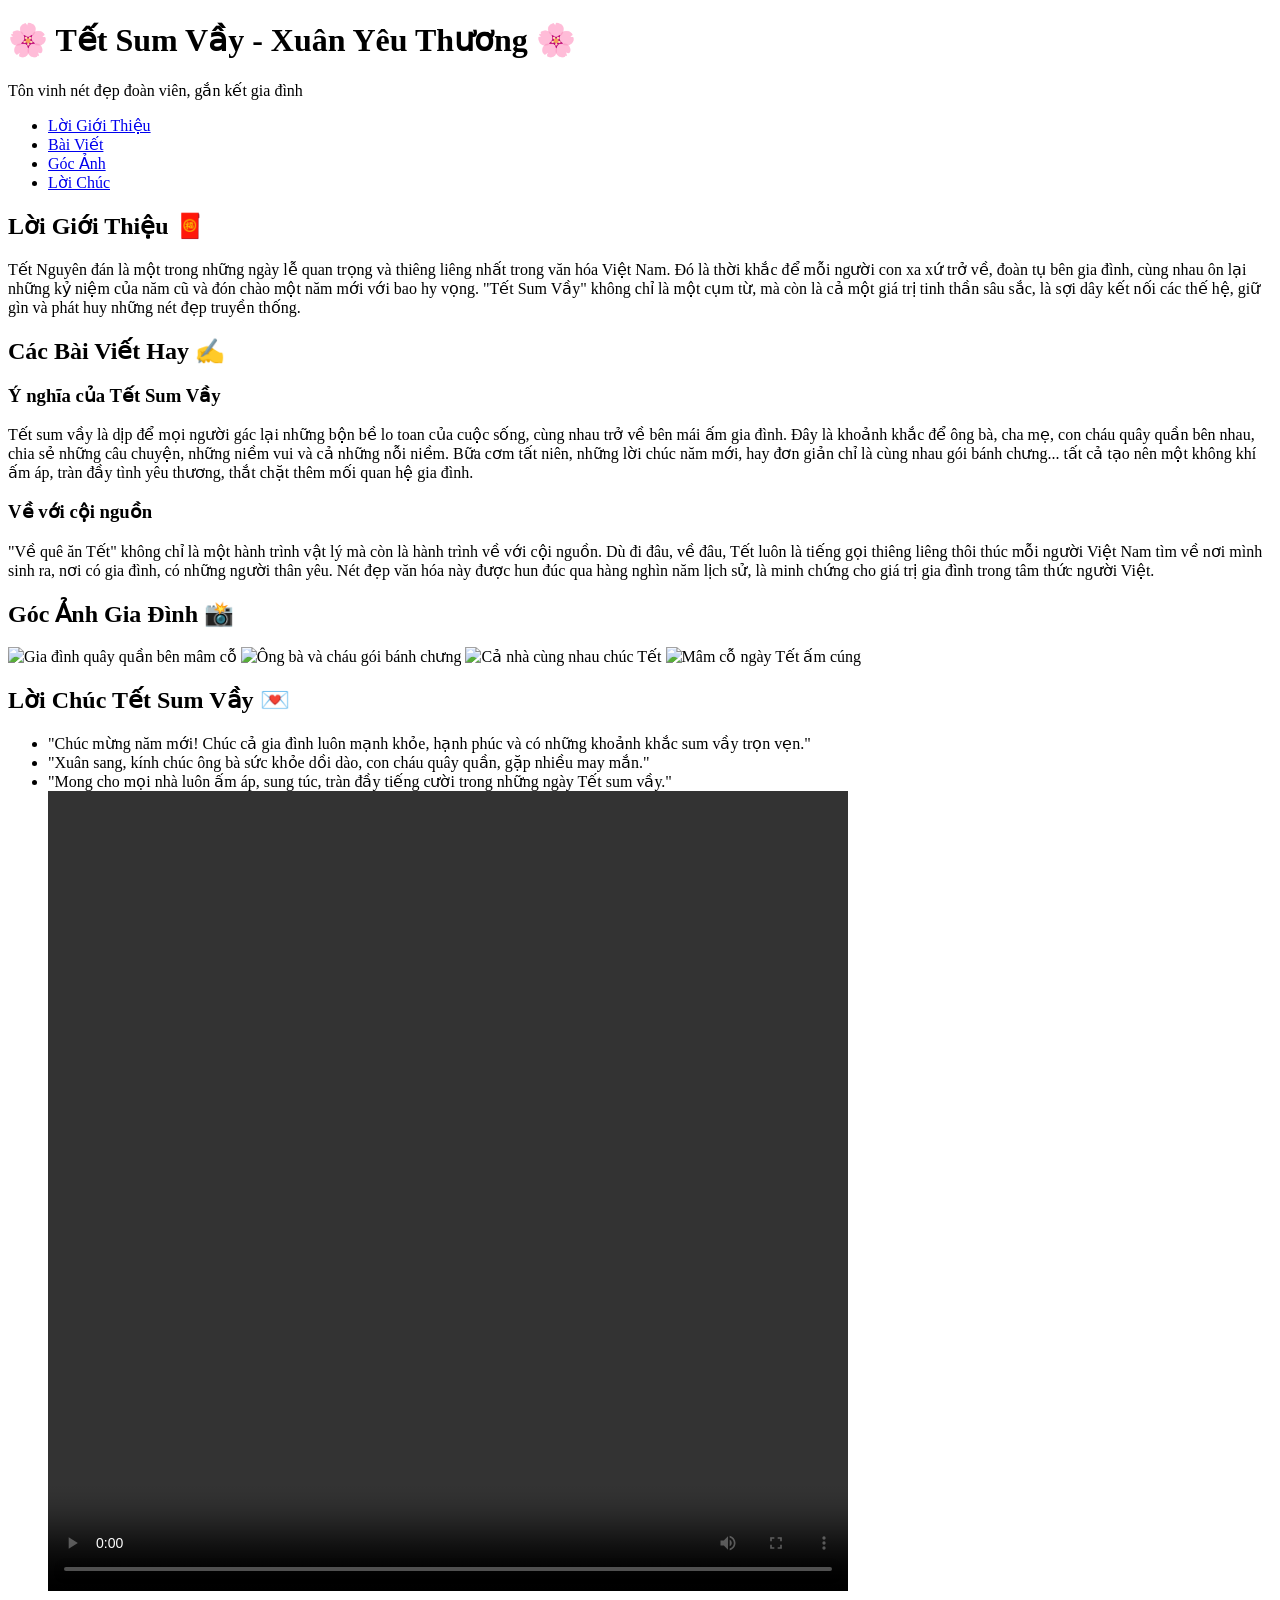
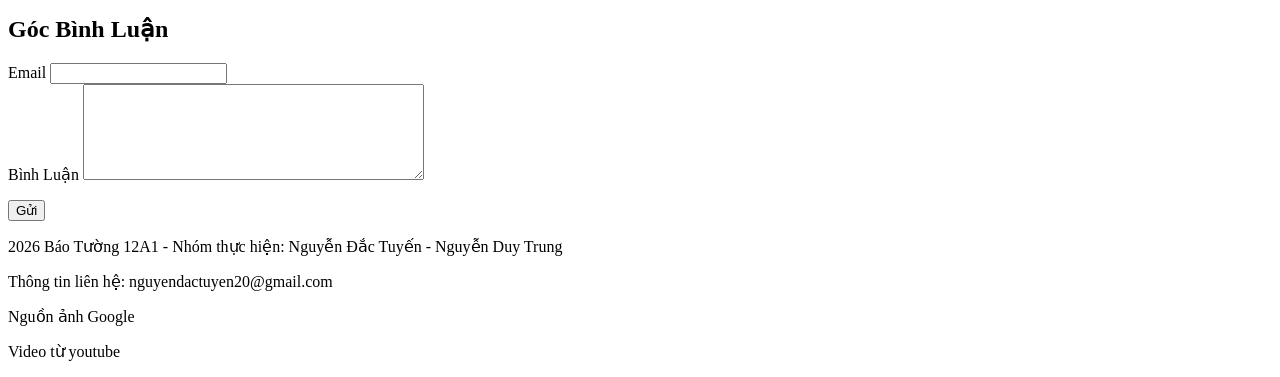
==== index.html @ 0ccaec0b "Create index.html" ====
<!DOCTYPE html>
<html lang="en">
<head>
    <meta charset="UTF-8">
    <meta name="viewport" content="width=device-width, initial-scale=1.0">
    <link rel="stylesheet" href="Baotuong12A1_tet_sum_vay.css">
    <title>Báo Tường: Tết sum vầy</title>
</head>
<body>
    <header>
        <h1 class="white">🌸 Tết Sum Vầy - Xuân Yêu Thương 🌸</h1>
        <p>Tôn vinh nét đẹp đoàn viên, gắn kết gia đình</p>
    </header>

        <ul>
            <li><a href="#gioithieu">Lời Giới Thiệu</a></li>
            <li><a href="#baiviet">Bài Viết</a></li>
            <li><a href="#gocanh">Góc Ảnh</a></li>
            <li><a href="#loichuc">Lời Chúc</a></li>
        </ul>
    
        <h2 id="gioithieu">Lời Giới Thiệu 🧧</h2>
        <p class="red">Tết Nguyên đán là một trong những ngày lễ quan trọng và 
            thiêng liêng nhất trong văn hóa Việt Nam. Đó là thời 
            khắc để mỗi người con xa xứ trở về, đoàn tụ bên gia đình, 
            cùng nhau ôn lại những kỷ niệm của năm cũ và đón chào một 
            năm mới với bao hy vọng. "Tết Sum Vầy" không chỉ là một cụm từ, 
            mà còn là cả một giá trị tinh thần sâu sắc, là sợi dây kết nối các
            thế hệ, giữ gìn và phát huy những nét đẹp truyền thống.
        </p>
    
        <h2 id="baiviet">Các Bài Viết Hay ✍️</h2>
        <h3>Ý nghĩa của Tết Sum Vầy</h3>
        <p class="red">Tết sum vầy là dịp để mọi người gác lại những bộn bề lo toan của 
            cuộc sống, cùng nhau trở về bên mái ấm gia đình. Đây là khoảnh 
            khắc để ông bà, cha mẹ, con cháu quây quần bên nhau, chia sẻ những 
            câu chuyện, những niềm vui và cả những nỗi niềm. Bữa cơm tất niên, 
            những lời chúc năm mới, hay đơn giản chỉ là cùng nhau gói bánh chưng... 
            tất cả tạo nên một không khí ấm áp, tràn đầy tình yêu thương, thắt chặt 
            thêm mối quan hệ gia đình.
        </p>
    
        <h3>Về với cội nguồn</h3>
        <p class="red">"Về quê ăn Tết" không chỉ là một hành trình vật lý mà còn là 
            hành trình về với cội nguồn. Dù đi đâu, về đâu, Tết luôn là 
            tiếng gọi thiêng liêng thôi thúc mỗi người Việt Nam tìm về nơi 
            mình sinh ra, nơi có gia đình, có những người thân yêu. Nét đẹp 
            văn hóa này được hun đúc qua hàng nghìn năm lịch sử, là minh chứng 
            cho giá trị gia đình trong tâm thức người Việt.
        </p>

    <h2 id="gocanh">Góc Ảnh Gia Đình 📸</h2>
        <img src="c:\Users\ADMIN\OneDrive\Tài liệu\tet_sum_vay_1.jpg.jfif" 
        alt="Gia đình quây quần bên mâm cỗ" width="300", height="300">
        <img src="c:\Users\ADMIN\OneDrive\Tài liệu\tet_sum_vay_2.webp" 
        alt="Ông bà và cháu gói bánh chưng" width="300", height="300">
        <img src="c:\Users\ADMIN\OneDrive\Tài liệu\tet_sum_vay_3.jpg" 
        alt="Cả nhà cùng nhau chúc Tết" width="300", height="300">
        <img src="c:\Users\ADMIN\OneDrive\Tài liệu\tet_sum_vay_4.jpg" 
        alt="Mâm cỗ ngày Tết ấm cúng" width="300", height="300">

    <h2 id="loichuc">Lời Chúc Tết Sum Vầy 💌</h2>
        <ul>
            <li>"Chúc mừng năm mới! Chúc cả gia đình luôn mạnh khỏe, hạnh phúc và có những khoảnh khắc sum vầy trọn vẹn."</li>
            <li>"Xuân sang, kính chúc ông bà sức khỏe dồi dào, con cháu quây quần, gặp nhiều may mắn."</li>
            <li>"Mong cho mọi nhà luôn ấm áp, sung túc, tràn đầy tiếng cười trong những ngày Tết sum vầy."</li>
            <video src="c:\Users\ADMIN\OneDrive\Tài liệu\chuctet.mp4" controls 
                alt="Chúc Tết" width="800", height="800"></video>
        </ul>

    <h2>Góc Bình Luận</h2>
    	<label for="email"><p>Email</label>
    	<input type="email" name="email" id="email"><br>
    	<label for="">Bình Luận</label>
    	<textarea name="commnent" id="commnent" rows="6" cols="40"></textarea>
    	<form action="camon.html" method="post">
           <input type="submit" name="điền thông tin " value="Gửi">
        </form>

        <p> 2026 Báo Tường 12A1 - Nhóm thực hiện: Nguyễn Đắc Tuyến - Nguyễn Duy Trung</p>
        <p>Thông tin liên hệ: nguyendactuyen20@gmail.com</a></p>
        <p>Nguồn ảnh Google</p>
        <p>Video từ youtube</p>
    
</body>
</html>
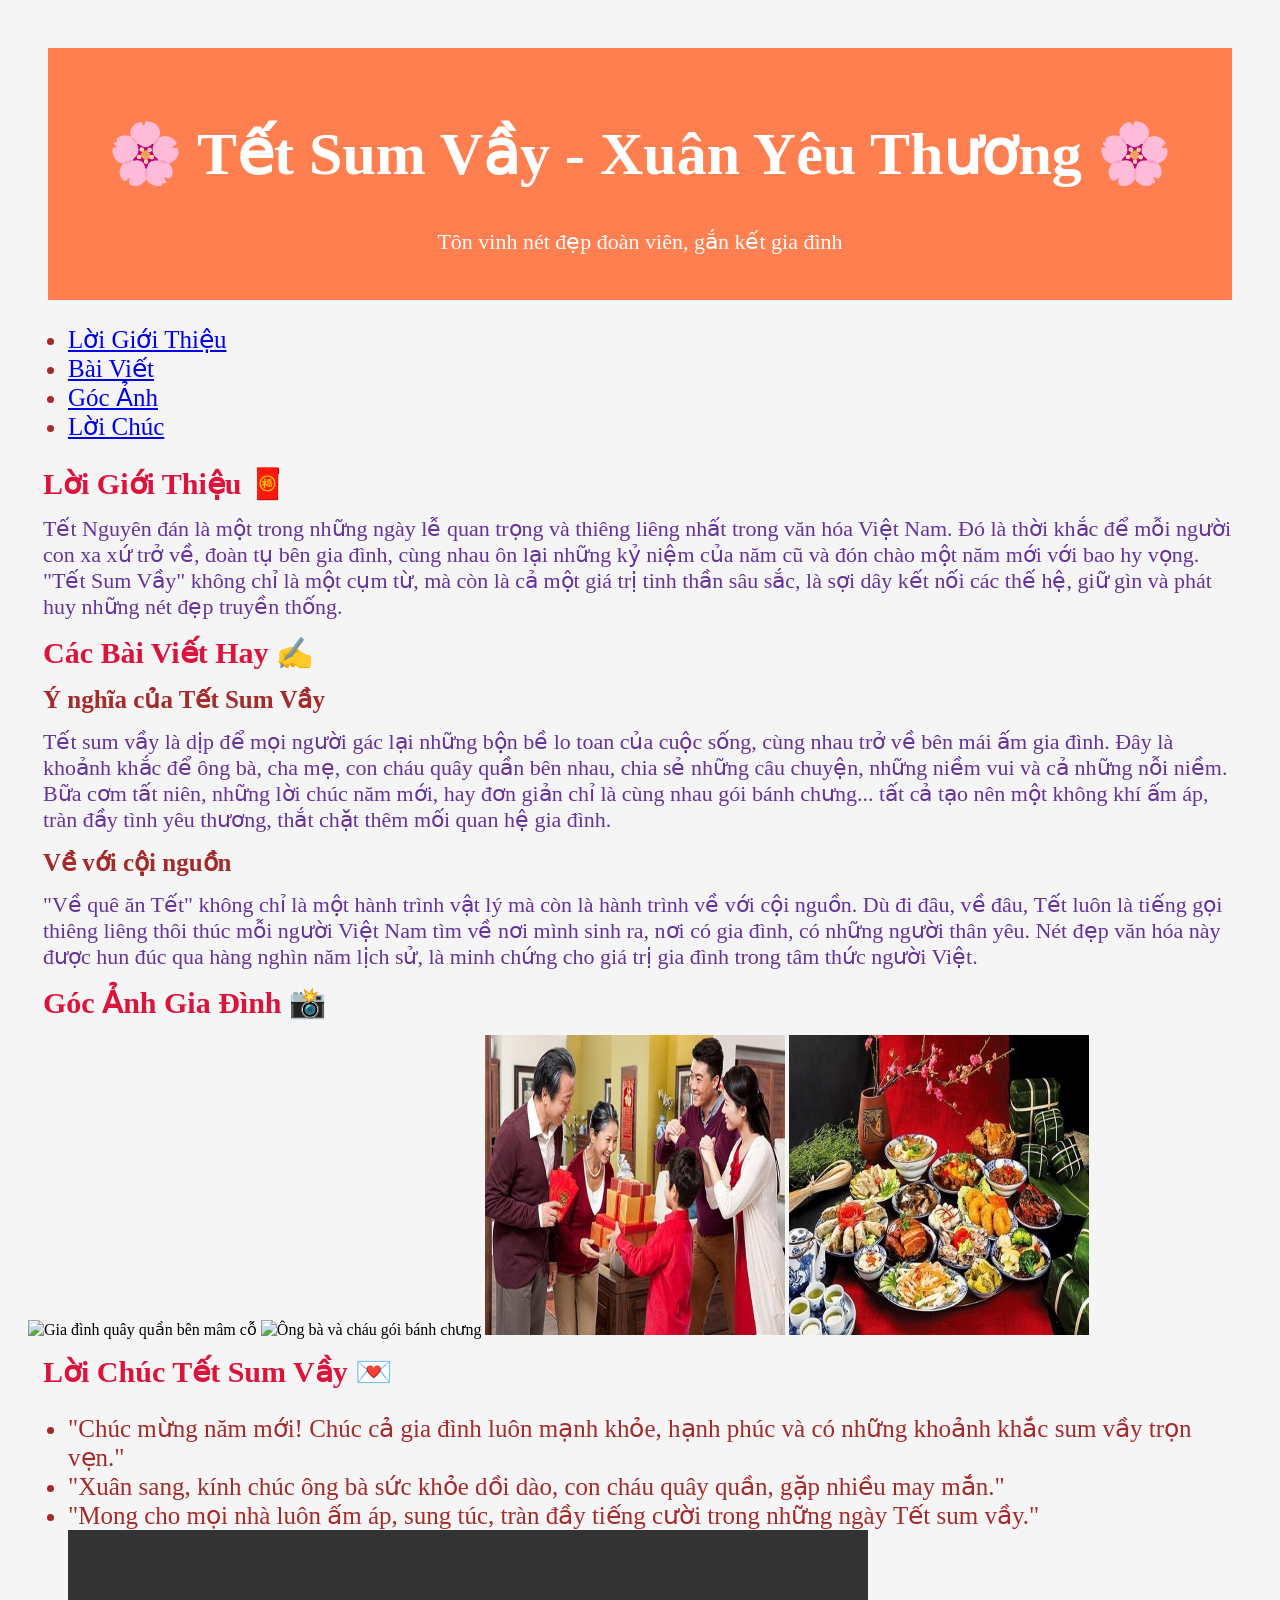
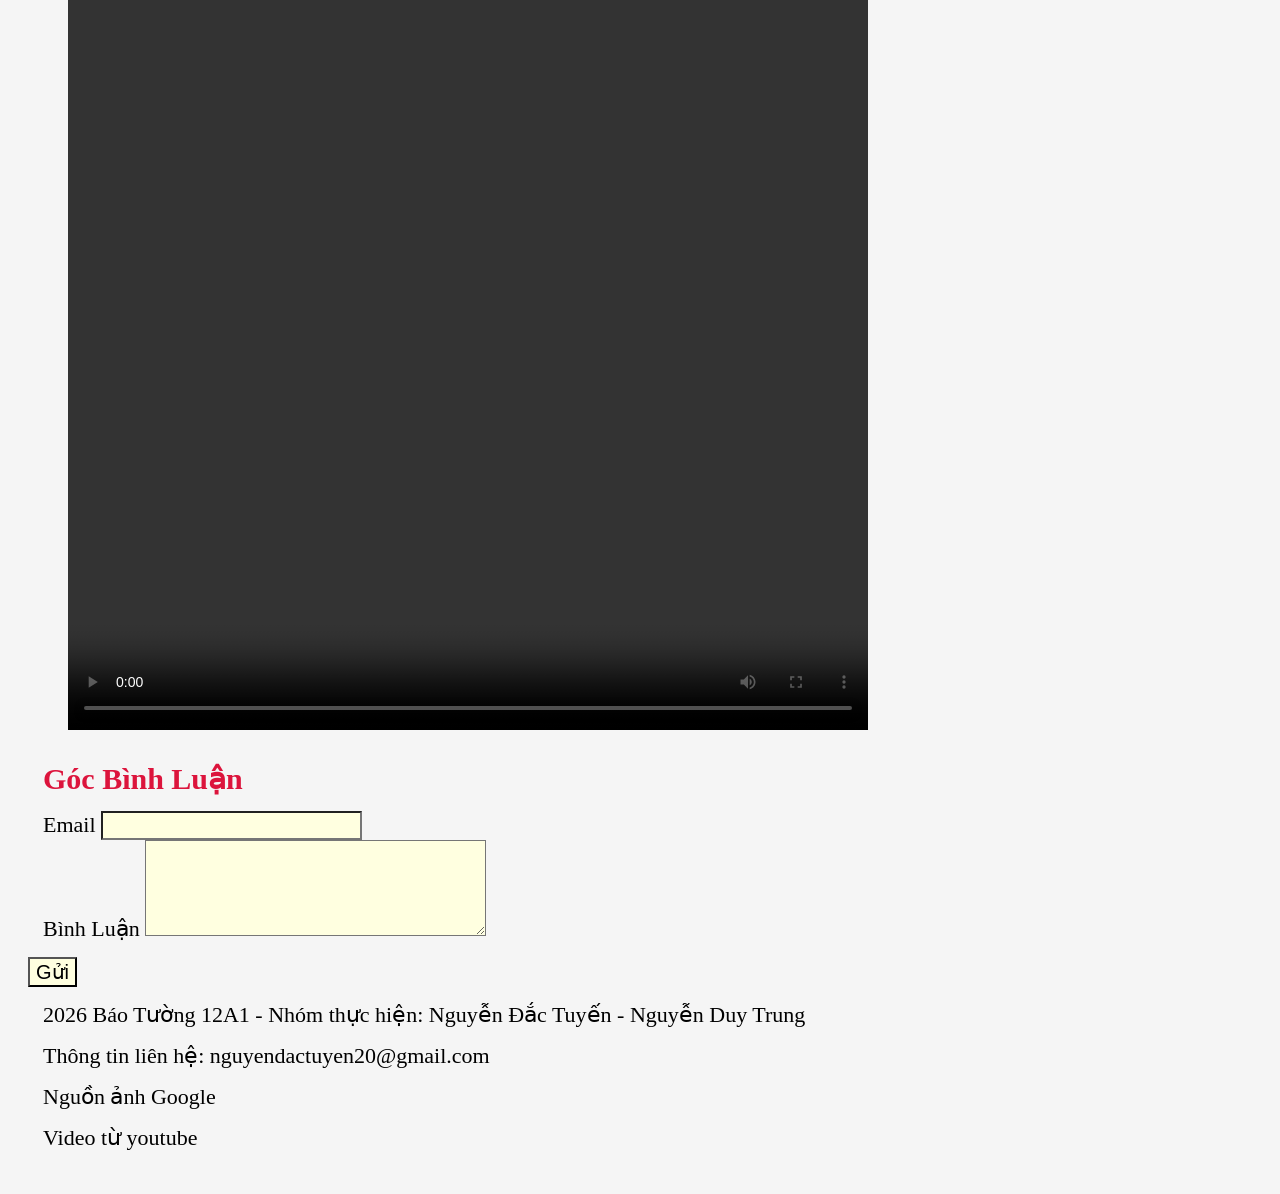
==== commit fb75d97a: "Update index.html" ====
--- a/index.html
+++ b/index.html
@@ -50,13 +50,13 @@
         </p>
 
     <h2 id="gocanh">Góc Ảnh Gia Đình 📸</h2>
-        <img src="c:\Users\ADMIN\OneDrive\Tài liệu\tet_sum_vay_1.jpg.jfif" 
+        <img src="tet_sum_vay_1.jpg" 
         alt="Gia đình quây quần bên mâm cỗ" width="300", height="300">
-        <img src="c:\Users\ADMIN\OneDrive\Tài liệu\tet_sum_vay_2.webp" 
+        <img src="tet_sum_vay_2.jpg" 
         alt="Ông bà và cháu gói bánh chưng" width="300", height="300">
-        <img src="c:\Users\ADMIN\OneDrive\Tài liệu\tet_sum_vay_3.jpg" 
+        <img src="tet_sum_vay_3.jpg" 
         alt="Cả nhà cùng nhau chúc Tết" width="300", height="300">
-        <img src="c:\Users\ADMIN\OneDrive\Tài liệu\tet_sum_vay_4.jpg" 
+        <img src="tet_sum_vay_4.jpg" 
         alt="Mâm cỗ ngày Tết ấm cúng" width="300", height="300">
 
     <h2 id="loichuc">Lời Chúc Tết Sum Vầy 💌</h2>
--- a/Baotuong12A1_tet_sum_vay.css
+++ b/Baotuong12A1_tet_sum_vay.css
@@ -0,0 +1,43 @@
+header {
+    background-color:coral;
+    color: white;
+    padding: 30px 20px;
+    margin: 20px;
+    text-align: center;
+    font-size: 30px;
+}
+h2{ 
+    font-size: 30px;
+    color: crimson;
+    margin: 15px;
+}
+p {
+    font-size: 22px;
+    margin: 15px;}
+p.red{
+    color: rebeccapurple;
+}
+body {
+    background-color: whitesmoke;
+    padding: 20px;
+}
+
+ul {
+    font-size: 25px;
+    color: brown;
+}
+
+h3{ 
+    color:brown;
+    font-size: 25px;
+    margin: 15px;
+}
+
+input{
+    background-color: lightyellow;
+    font-size: 20px;
+}
+
+textarea {
+    background-color: lightyellow;
+}
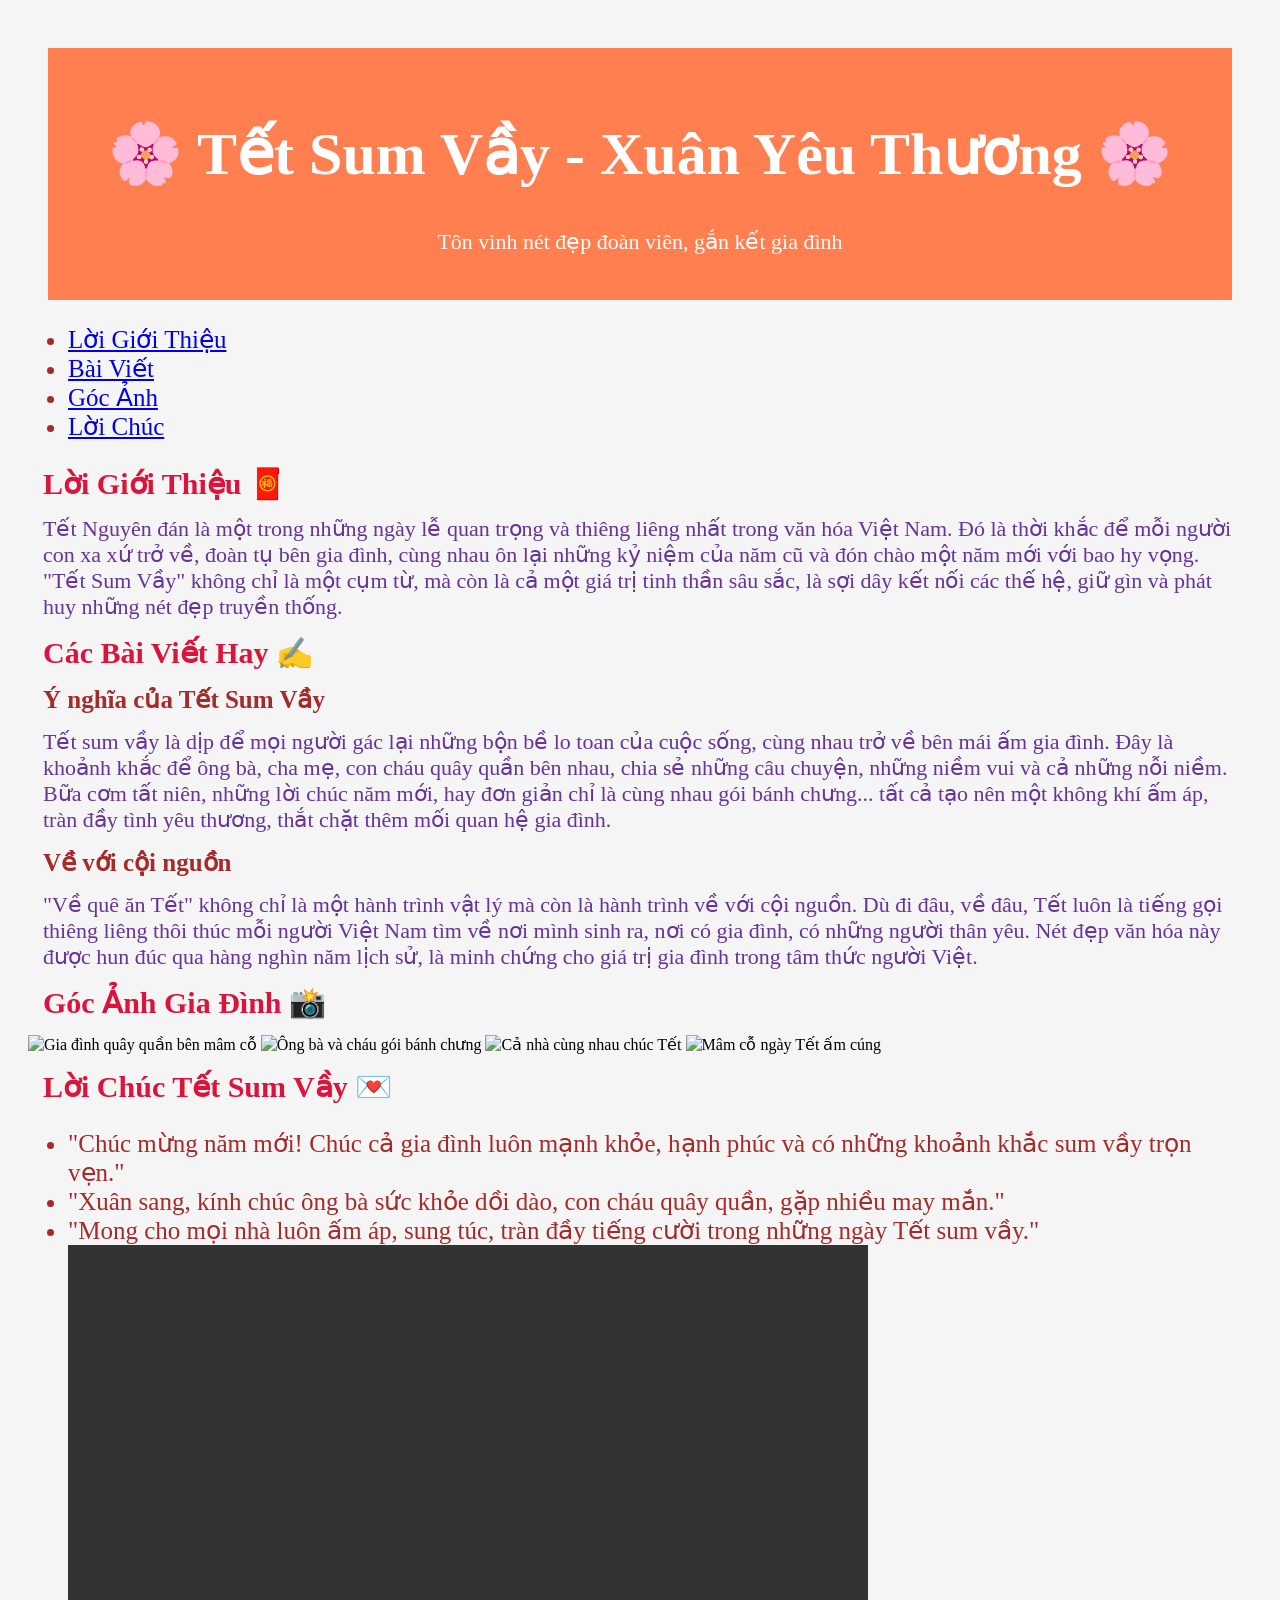
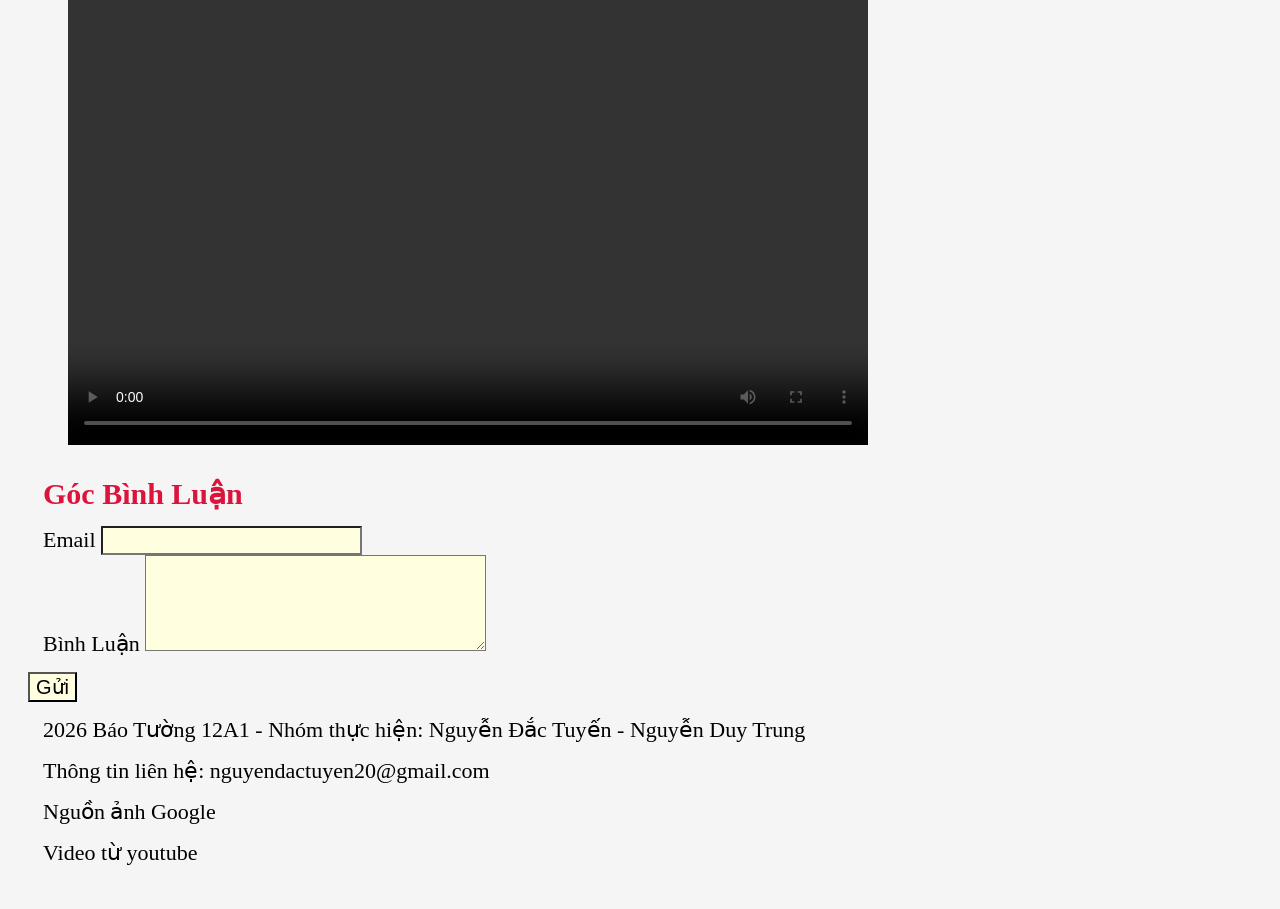
==== commit 4ce10fa2: "Update index.html" ====
--- a/index.html
+++ b/index.html
@@ -50,13 +50,13 @@
         </p>
 
     <h2 id="gocanh">Góc Ảnh Gia Đình 📸</h2>
-        <img src="tet_sum_vay_1.jpg" 
+        <img src="c:\Users\ADMIN\OneDrive\Tài liệu\Tin Học\tet_sum_vay_1.jfif" 
         alt="Gia đình quây quần bên mâm cỗ" width="300", height="300">
-        <img src="tet_sum_vay_2.jpg" 
+        <img src="c:\Users\ADMIN\OneDrive\Tài liệu\Tin Học\tet_sum_vay_2.webp" 
         alt="Ông bà và cháu gói bánh chưng" width="300", height="300">
-        <img src="tet_sum_vay_3.jpg" 
+        <img src="c:\Users\ADMIN\OneDrive\Tài liệu\Tin Học\tet_sum_vay_3.jpg" 
         alt="Cả nhà cùng nhau chúc Tết" width="300", height="300">
-        <img src="tet_sum_vay_4.jpg" 
+        <img src="c:\Users\ADMIN\OneDrive\Tài liệu\Tin Học\tet_sum_vay_4.jpg" 
         alt="Mâm cỗ ngày Tết ấm cúng" width="300", height="300">
 
     <h2 id="loichuc">Lời Chúc Tết Sum Vầy 💌</h2>
@@ -64,7 +64,7 @@
             <li>"Chúc mừng năm mới! Chúc cả gia đình luôn mạnh khỏe, hạnh phúc và có những khoảnh khắc sum vầy trọn vẹn."</li>
             <li>"Xuân sang, kính chúc ông bà sức khỏe dồi dào, con cháu quây quần, gặp nhiều may mắn."</li>
             <li>"Mong cho mọi nhà luôn ấm áp, sung túc, tràn đầy tiếng cười trong những ngày Tết sum vầy."</li>
-            <video src="c:\Users\ADMIN\OneDrive\Tài liệu\chuctet.mp4" controls 
+            <video src="c:\Users\ADMIN\OneDrive\Tài liệu\Tin Học\chuctet.mp4" controls 
                 alt="Chúc Tết" width="800", height="800"></video>
         </ul>
 
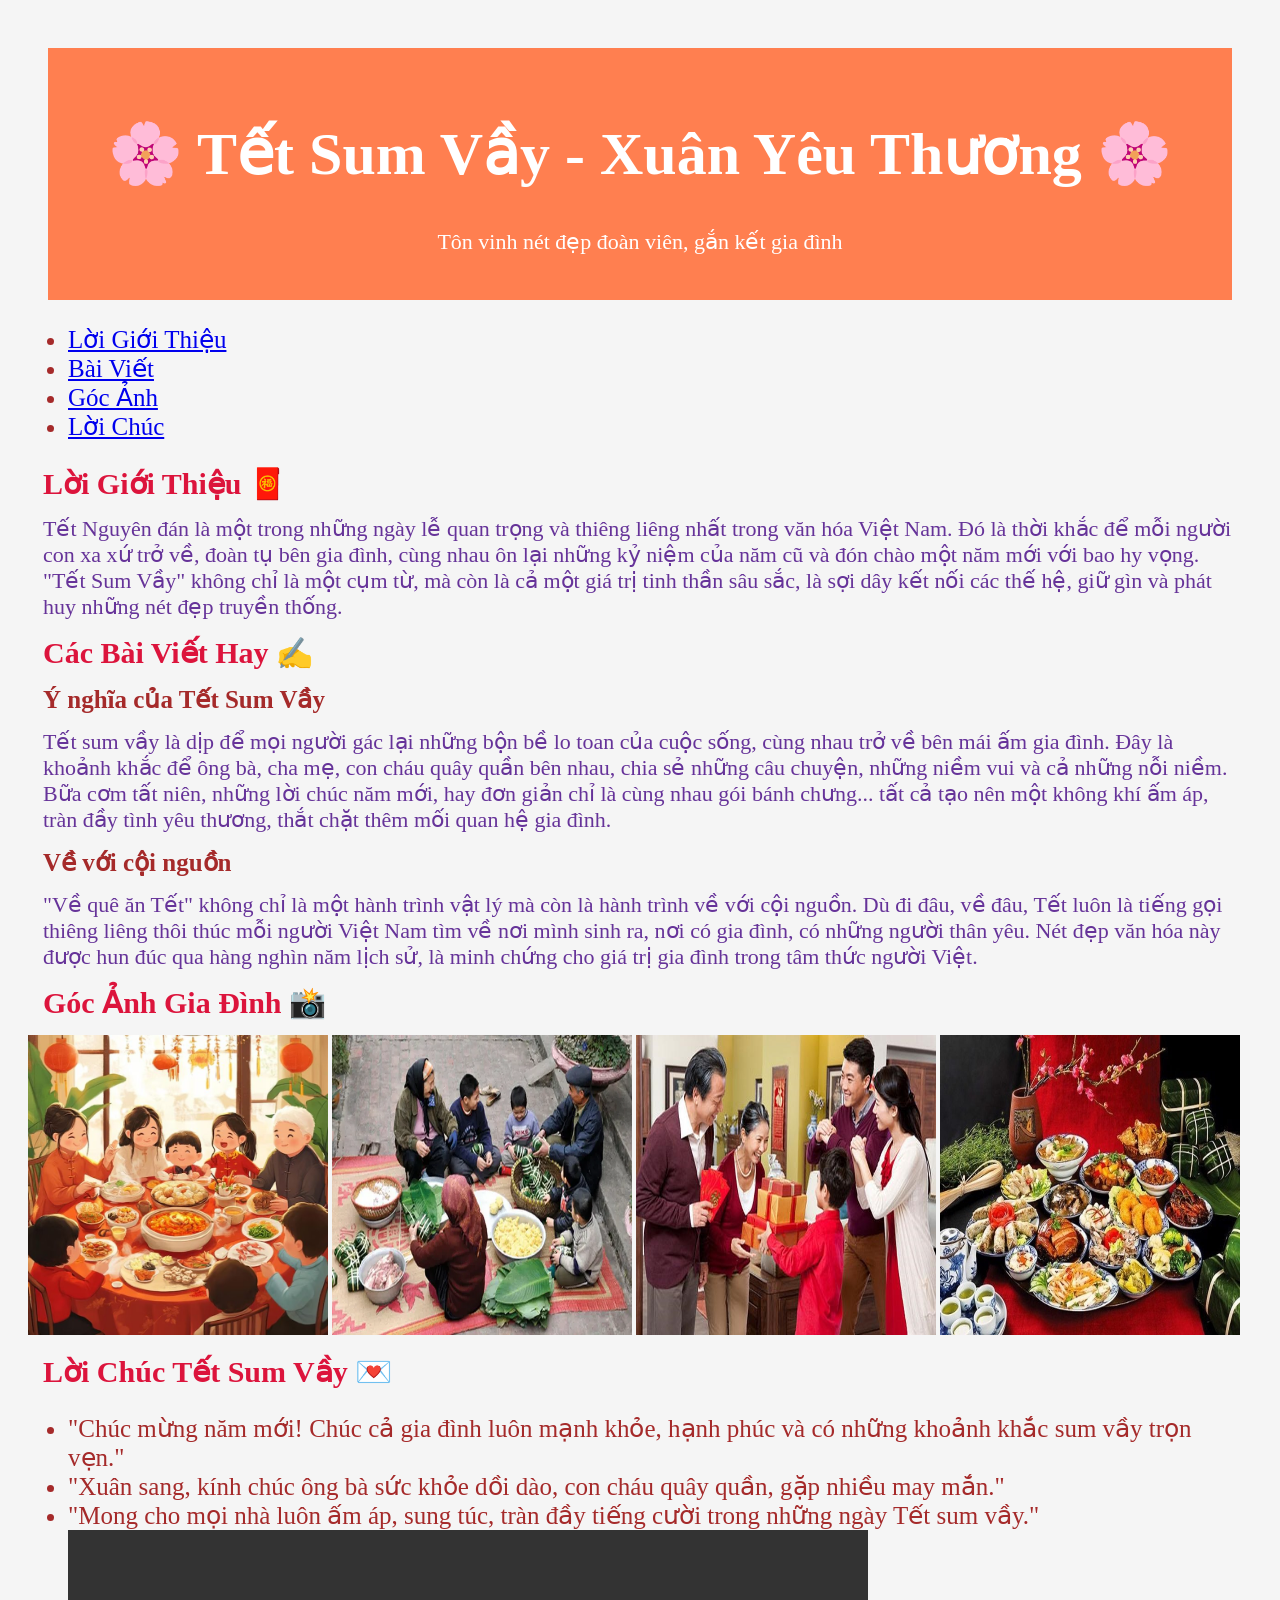
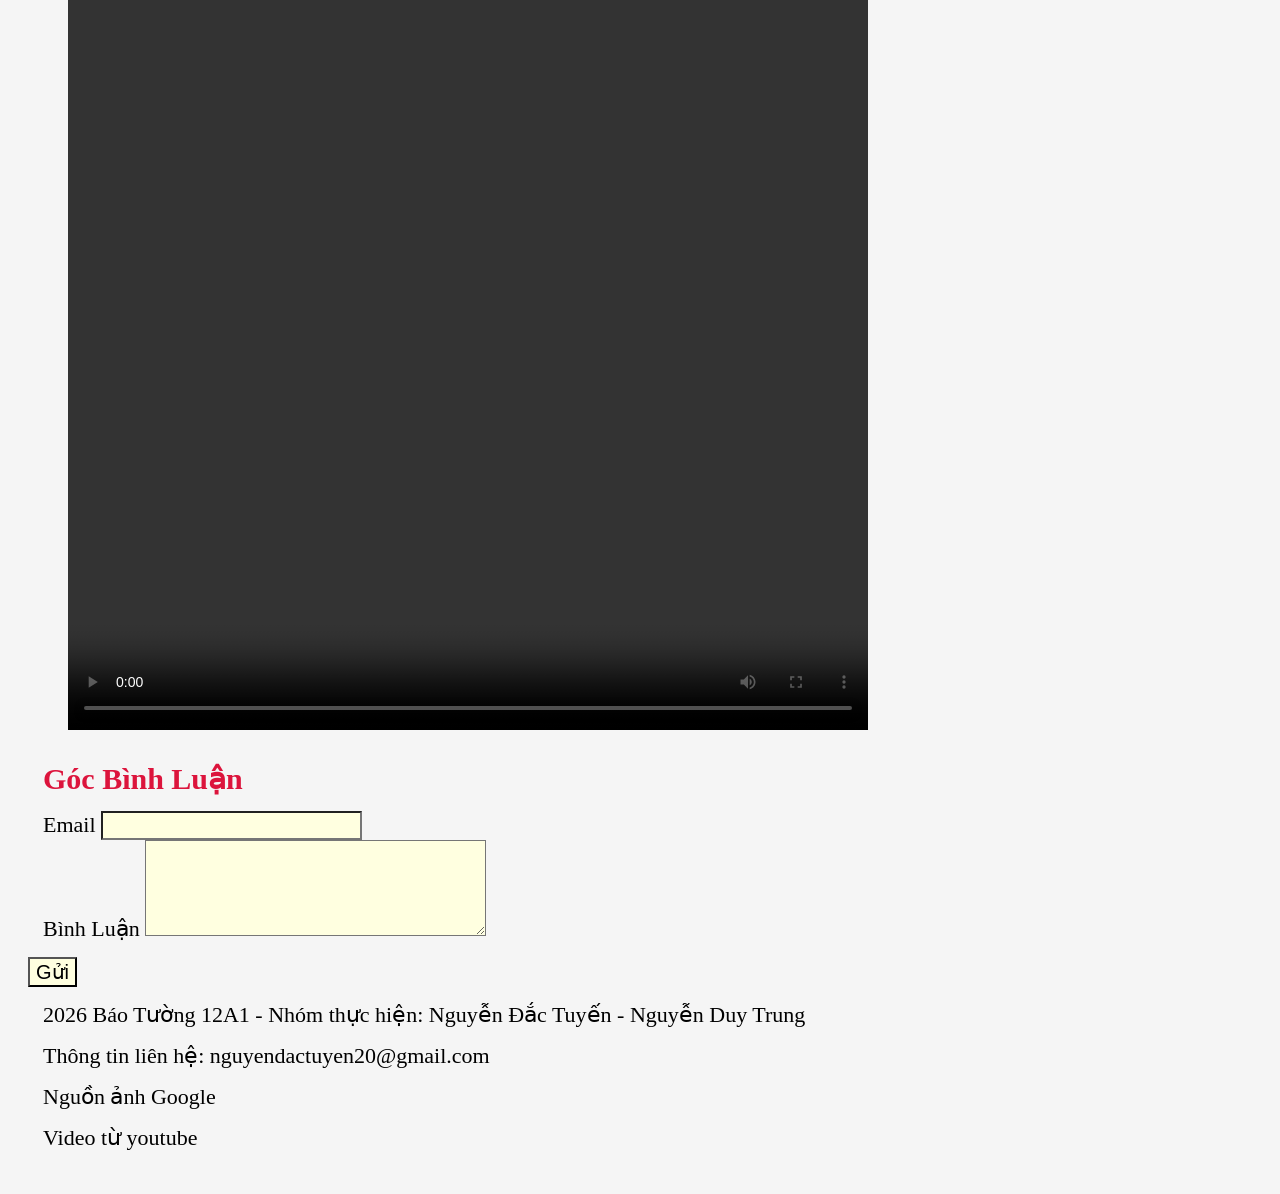
==== commit 9b1f69d0: "Update index.html" ====
--- a/index.html
+++ b/index.html
@@ -50,13 +50,13 @@
         </p>
 
     <h2 id="gocanh">Góc Ảnh Gia Đình 📸</h2>
-        <img src="c:\Users\ADMIN\OneDrive\Tài liệu\Tin Học\tet_sum_vay_1.jfif" 
+        <img src="tet_sum_vay_1.jpg" 
         alt="Gia đình quây quần bên mâm cỗ" width="300", height="300">
-        <img src="c:\Users\ADMIN\OneDrive\Tài liệu\Tin Học\tet_sum_vay_2.webp" 
+        <img src="tet_sum_vay_2.jpg" 
         alt="Ông bà và cháu gói bánh chưng" width="300", height="300">
-        <img src="c:\Users\ADMIN\OneDrive\Tài liệu\Tin Học\tet_sum_vay_3.jpg" 
+        <img src="tet_sum_vay_3.jpg" 
         alt="Cả nhà cùng nhau chúc Tết" width="300", height="300">
-        <img src="c:\Users\ADMIN\OneDrive\Tài liệu\Tin Học\tet_sum_vay_4.jpg" 
+        <img src="tet_sum_vay_4.jpg" 
         alt="Mâm cỗ ngày Tết ấm cúng" width="300", height="300">
 
     <h2 id="loichuc">Lời Chúc Tết Sum Vầy 💌</h2>
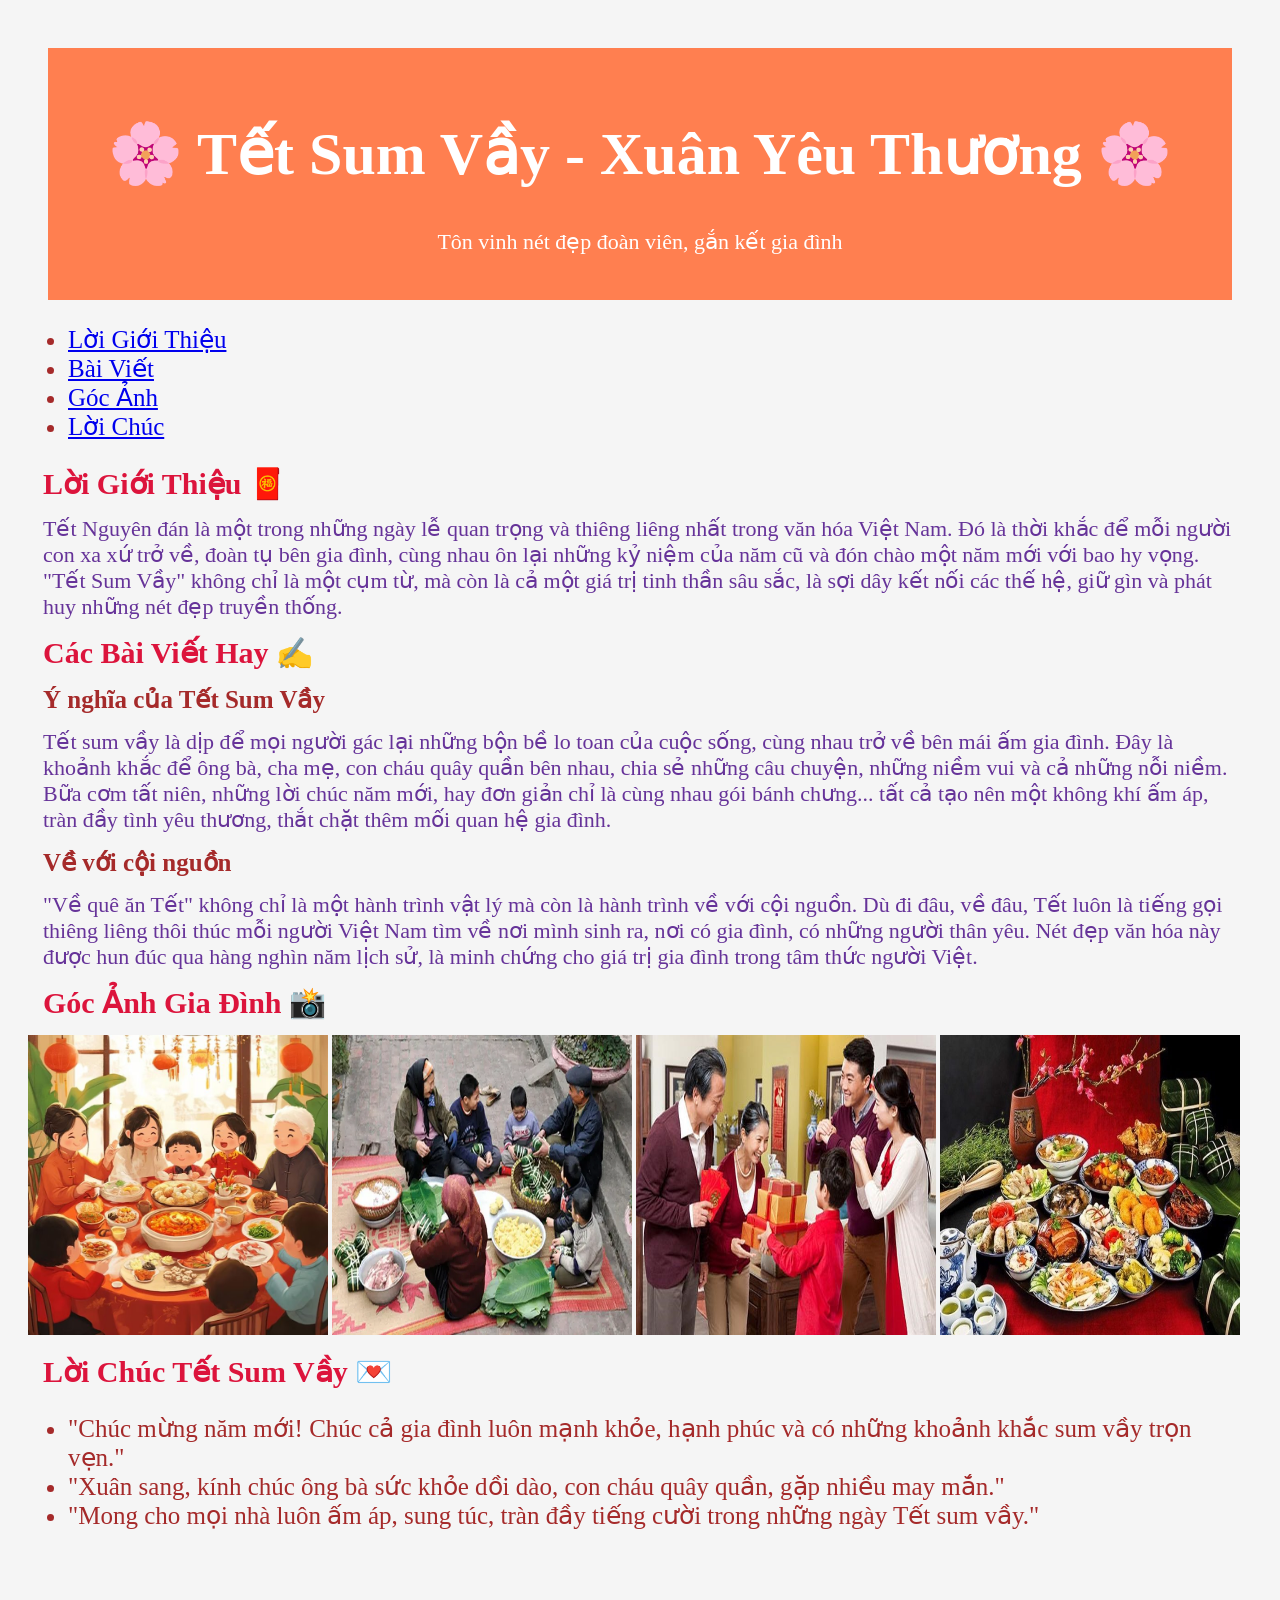
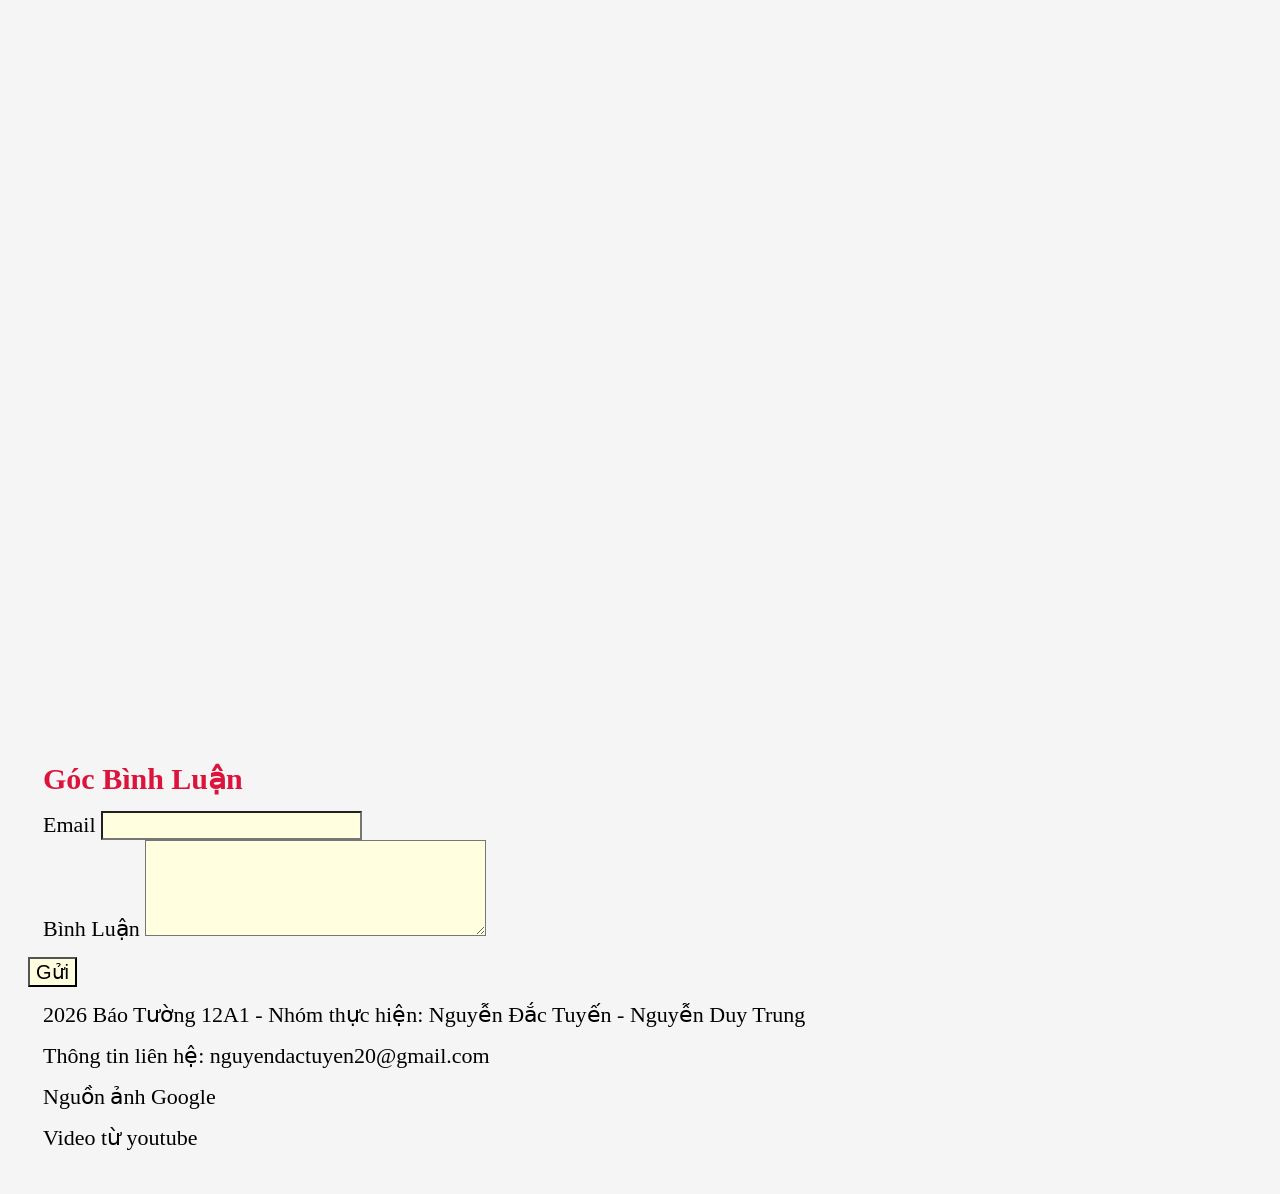
==== commit abd039a4: "Update index.html" ====
--- a/index.html
+++ b/index.html
@@ -64,8 +64,7 @@
             <li>"Chúc mừng năm mới! Chúc cả gia đình luôn mạnh khỏe, hạnh phúc và có những khoảnh khắc sum vầy trọn vẹn."</li>
             <li>"Xuân sang, kính chúc ông bà sức khỏe dồi dào, con cháu quây quần, gặp nhiều may mắn."</li>
             <li>"Mong cho mọi nhà luôn ấm áp, sung túc, tràn đầy tiếng cười trong những ngày Tết sum vầy."</li>
-            <video src="c:\Users\ADMIN\OneDrive\Tài liệu\Tin Học\chuctet.mp4" controls 
-                alt="Chúc Tết" width="800", height="800"></video>
+            <video src="chuctet.mp4" alt="Chúc Tết" controls, width="800", height="800"></video>
         </ul>
 
     <h2>Góc Bình Luận</h2>
